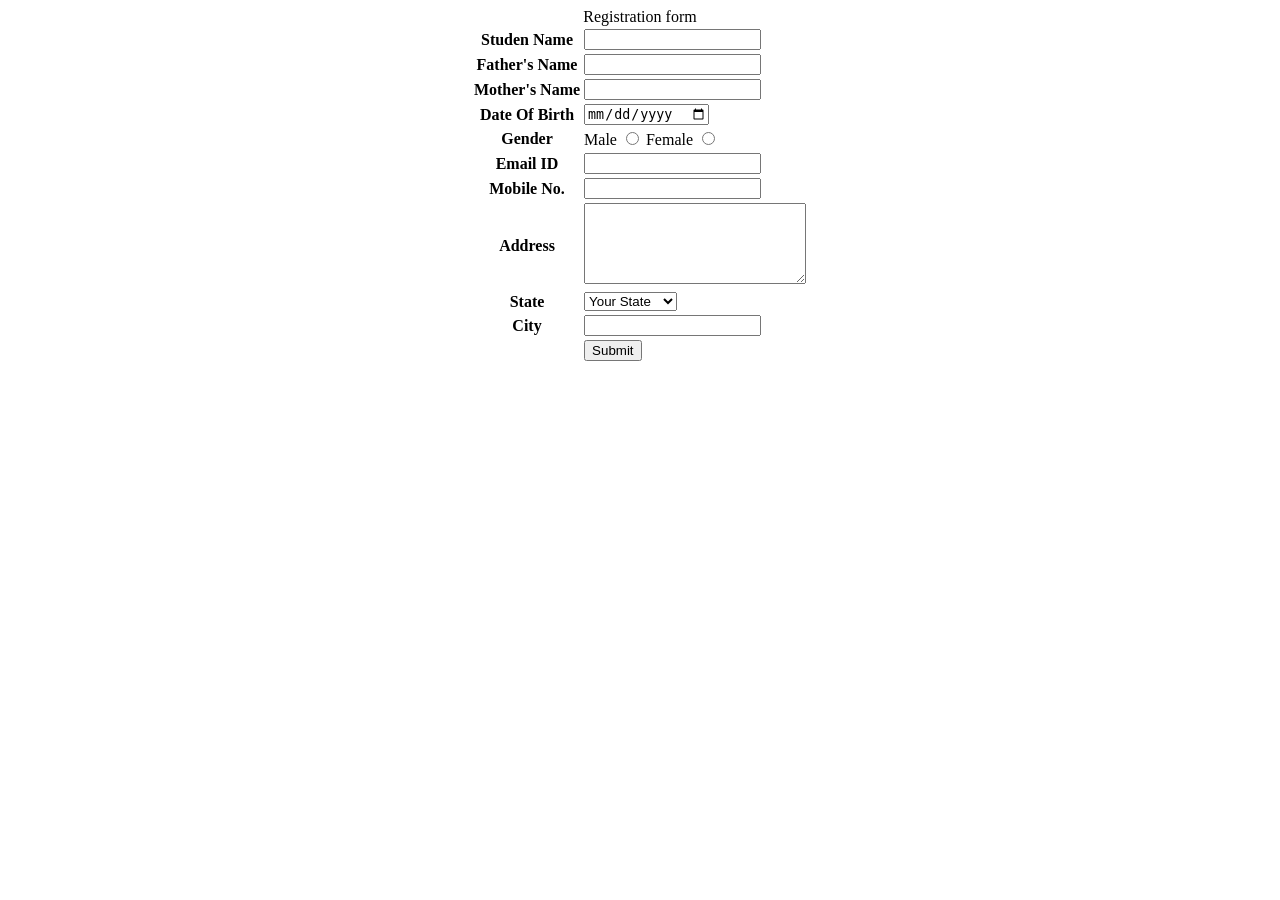
==== form.html @ 773c9c8c "Registration Form" ====
<!DOCTYPE html>
<html lang="en">
  <head>
    <meta charset="UTF-8">
    <meta name="viewport" content="width=device-width, initial-scale=1.0">
    <title>Registration Form</title>
    <link rel="stylesheet" href="style.css">
  </head>
  <body>
    <main>
        
      <table align="center">
        <caption>
          Registration form
        </caption>
        <form action="./submit.html">
          <tr>
            <th>Studen Name</th>
            <td>
              <input type="text" name="Sname" id="Sname" required>
            </td>
          </tr>
          <tr>
            <th>Father's Name</th>
            <td>
              <input type="text" name="Fname" id="Fname" required>
            </td>
          </tr>
          <tr>
            <th>Mother's Name</th>
            <td>
              <input type="text" name="Mname" id="Mname">
            </td>
          </tr>
          <tr>
            <th>Date Of Birth</th>
            <td>
              <input type="date" name="birth" id="birth" required>
            </td>
          </tr>
          <tr>
            <th>Gender</th>
            <td>
              <label  for="male">Male</label>
              <input type="radio" name="gender" id="male" required>
              <label for="female">Female</label>
              <input type="radio" name="gender" id="female" required>
            </td>
          </tr>
          <tr>
            <th>Email ID</th>
            <td>
              <input type="email" name="email" id="email" required>
            </td>
          </tr>
          <tr>
            <th>Mobile No.</th>
            <td>
              <input type="n" name="number" id="number" required>
            </td>
          </tr>
          <tr>
            <th>Address</th>
            <td>
              <textarea name="address" id="address" cols="25" rows="5"></textarea>
            </td>
          </tr>
          <tr>
            <th>State</th>
            <td>
              <select name="state" id="state">
                <option disabled selected value="yourState">Your State</option>
                <option value="pakistan">Pakistan</option>
                <option value="afghanistan">Afghanistan</option>
                <option value="usa">USA</option>
                <option value="china">China</option>
              </select>
            </td>
          </tr>
          <tr>
            <th>City</th>
            <td>
              <input type="text" name="city" id="city">
            </td>
          </tr>
          <tr>
            <th></th>
            <td>
              <button type="submit">Submit</button>
            </td>
          </tr>
        </form>
      </table>
    </main>
  </body>
</html>
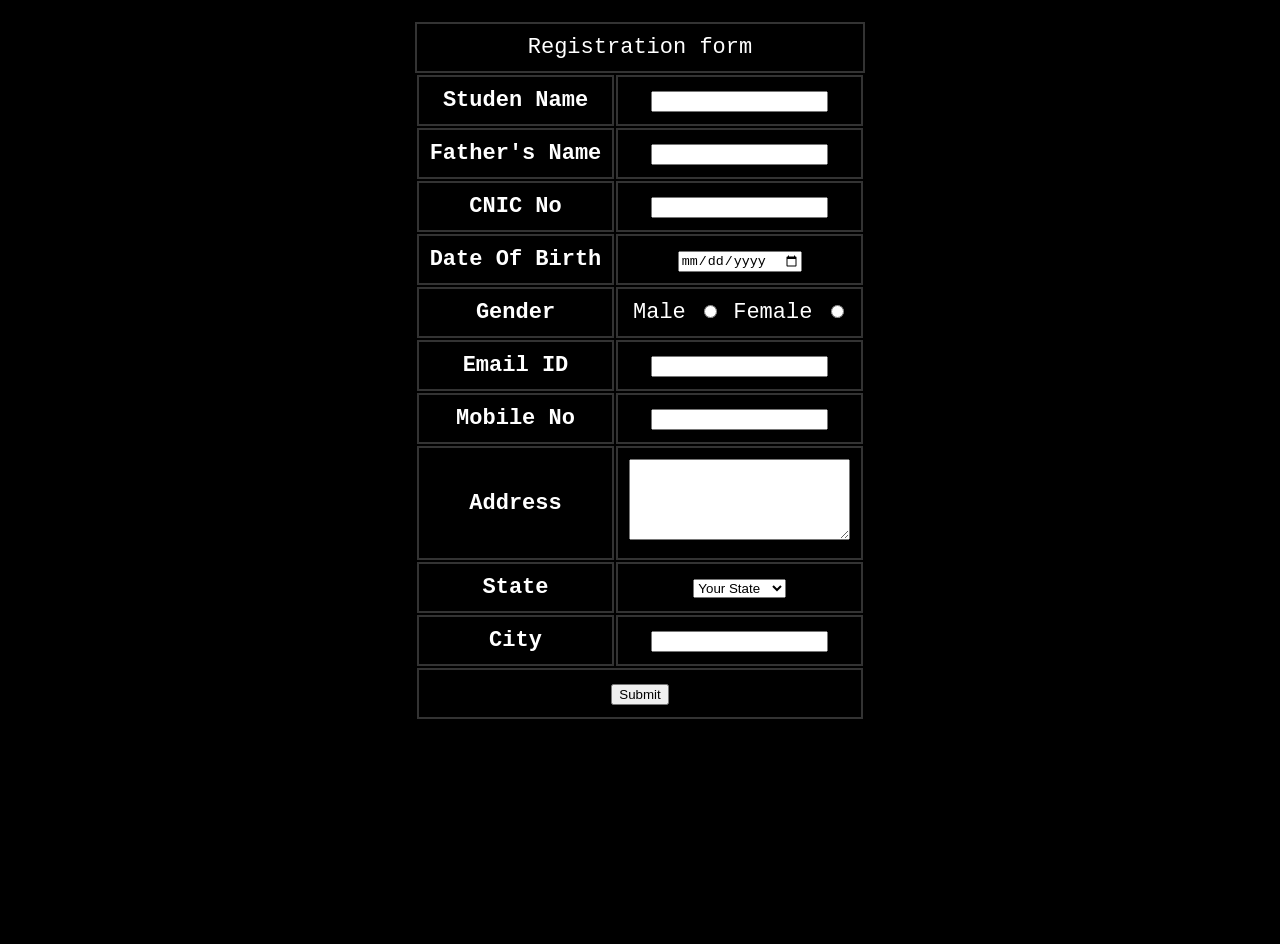
==== commit 44915307: "Registration Form" ====
--- a/form.html
+++ b/form.html
@@ -15,31 +15,31 @@
         </caption>
         <form action="./submit.html">
           <tr>
-            <th>Studen Name</th>
+            <th scope="row">Studen Name</th>
             <td>
               <input type="text" name="Sname" id="Sname" required>
             </td>
           </tr>
           <tr>
-            <th>Father's Name</th>
+            <th scope="row">Father's Name</th>
             <td>
               <input type="text" name="Fname" id="Fname" required>
             </td>
           </tr>
           <tr>
-            <th>Mother's Name</th>
+            <th scope="row">CNIC No</th>
             <td>
-              <input type="text" name="Mname" id="Mname">
+              <input type="text" name="cnic" id="cnic" required>
             </td>
           </tr>
           <tr>
-            <th>Date Of Birth</th>
+            <th scope="row">Date Of Birth</th>
             <td>
               <input type="date" name="birth" id="birth" required>
             </td>
           </tr>
           <tr>
-            <th>Gender</th>
+            <th scope="row">Gender</th>
             <td>
               <label  for="male">Male</label>
               <input type="radio" name="gender" id="male" required>
@@ -48,25 +48,25 @@
             </td>
           </tr>
           <tr>
-            <th>Email ID</th>
+            <th scope="row">Email ID</th>
             <td>
               <input type="email" name="email" id="email" required>
             </td>
           </tr>
           <tr>
-            <th>Mobile No.</th>
+            <th scope="row">Mobile No</th>
             <td>
               <input type="n" name="number" id="number" required>
             </td>
           </tr>
           <tr>
-            <th>Address</th>
+            <th scope="row">Address</th>
             <td>
               <textarea name="address" id="address" cols="25" rows="5"></textarea>
             </td>
           </tr>
           <tr>
-            <th>State</th>
+            <th scope="row">State</th>
             <td>
               <select name="state" id="state">
                 <option disabled selected value="yourState">Your State</option>
@@ -78,14 +78,14 @@
             </td>
           </tr>
           <tr>
-            <th>City</th>
+            <th scope="row">City</th>
             <td>
               <input type="text" name="city" id="city">
             </td>
           </tr>
           <tr>
-            <th></th>
-            <td>
+            <!-- <th colspan="2"></th> -->
+            <td colspan="2" align="center">
               <button type="submit">Submit</button>
             </td>
           </tr>
--- a/style.css
+++ b/style.css
@@ -0,0 +1,28 @@
+html {
+    font-size: 22px;
+}
+
+body {
+    min-height: 100vh;
+    max-width: 800px;
+    margin: 0 auto;
+    padding: 1rem;
+    /* border-left: 1px solid #333;
+    border-right: 1px solid #333; */
+ text-align: center;
+ background-color: black;
+ color: white;
+}
+
+th, td, caption {
+    border: 2px solid #333;
+    font-family: 'Courier New', Courier, monospace;
+    border-collapse: separate;
+    padding: 0.5rem;
+}
+.container{
+    display: flex;
+    justify-content: space-between;
+    align-items: center;
+    width: 70%;
+}
